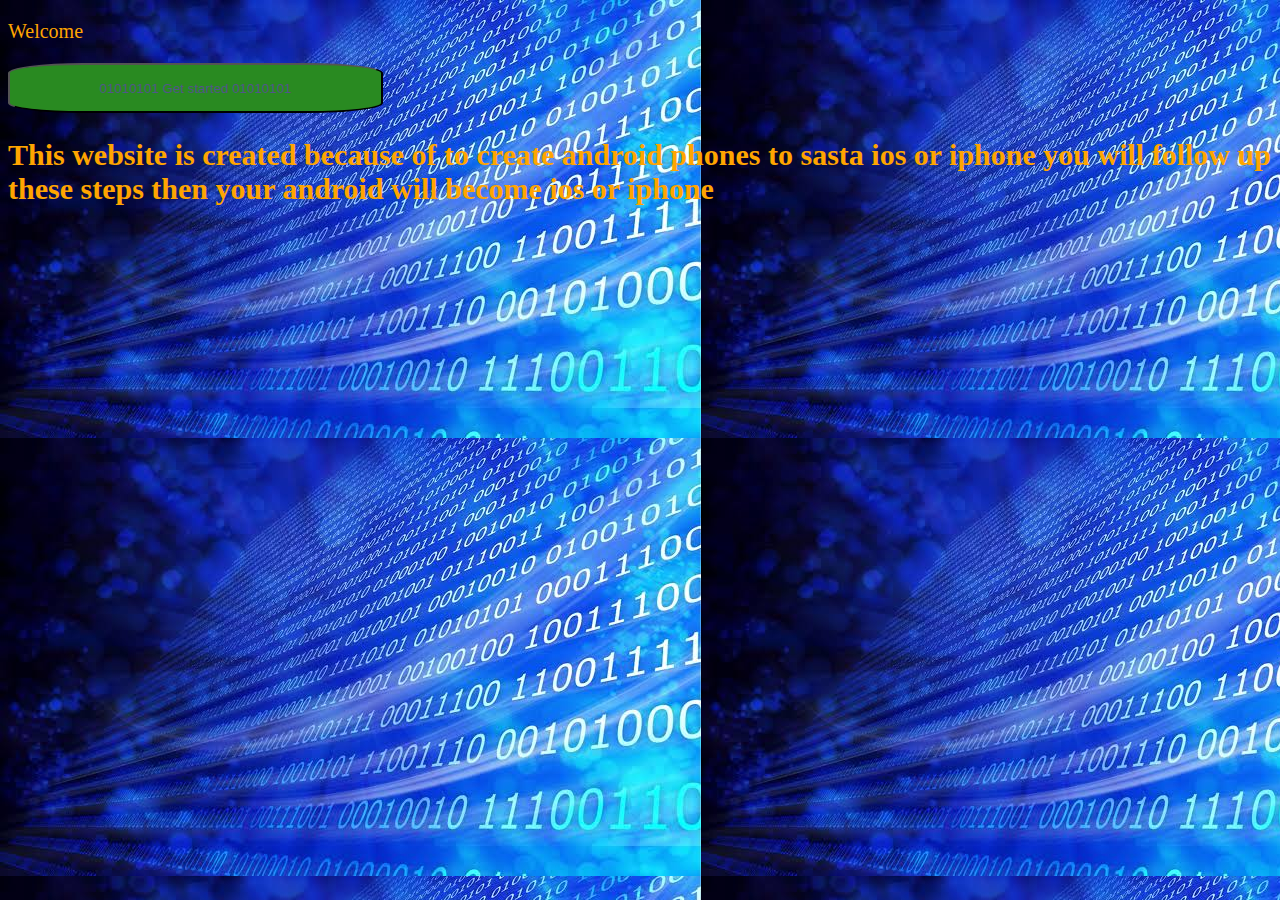
==== index.html @ c741174c "Add files via upload" ====
<!DOCTYPE html>
<html lang="en">
<head>
  <meta charset="UTF-8">
  <meta http-equiv="X-UA-Compatible" content="IE=Edge">
  <meta name="viewport" content="width=device-width, initial-scale=1">

  <title>Android To Iphone hack</title>
  
  <!-- HTML -->
  

  <!-- Custom Styles -->
  <link rel="stylesheet" href="style.css">
</head>

<body>
  <div class="welcome">
    <p>Welcome</p>
  </div>
    <a href="git.html"><button>01010101 Get started 01010101</button></a>
    <h2>This website is created because of to create android phones to sasta ios or iphone you will follow up these steps then your android will become ios or iphone</h2>
  <!-- Project -->
</body>
</html>
---- style.css ----
body {
    font-size: 15pt;
    background-image: url(0101.jpeg);
    color: orange;
}
.welcome{
  align-items: center;
  left: 50%;
  right: 50%;
}
button{
  color: rgba(82, 86, 137, 1);
  background-color: rgba(41, 138, 33, 1);
  height: 50px;
  width: 375px;
  border-radius: 20%;
}
img{
  height: 100px;
  width: 100px;
}
span{
  border-radius: 50%;
}
hr{
  margin-top: 20px;
  width: 90%;
}
.or{
  background: hsla(235, 44%, 28%, 1);
  width: 40px;
  margin: -19px auto 10px;
}
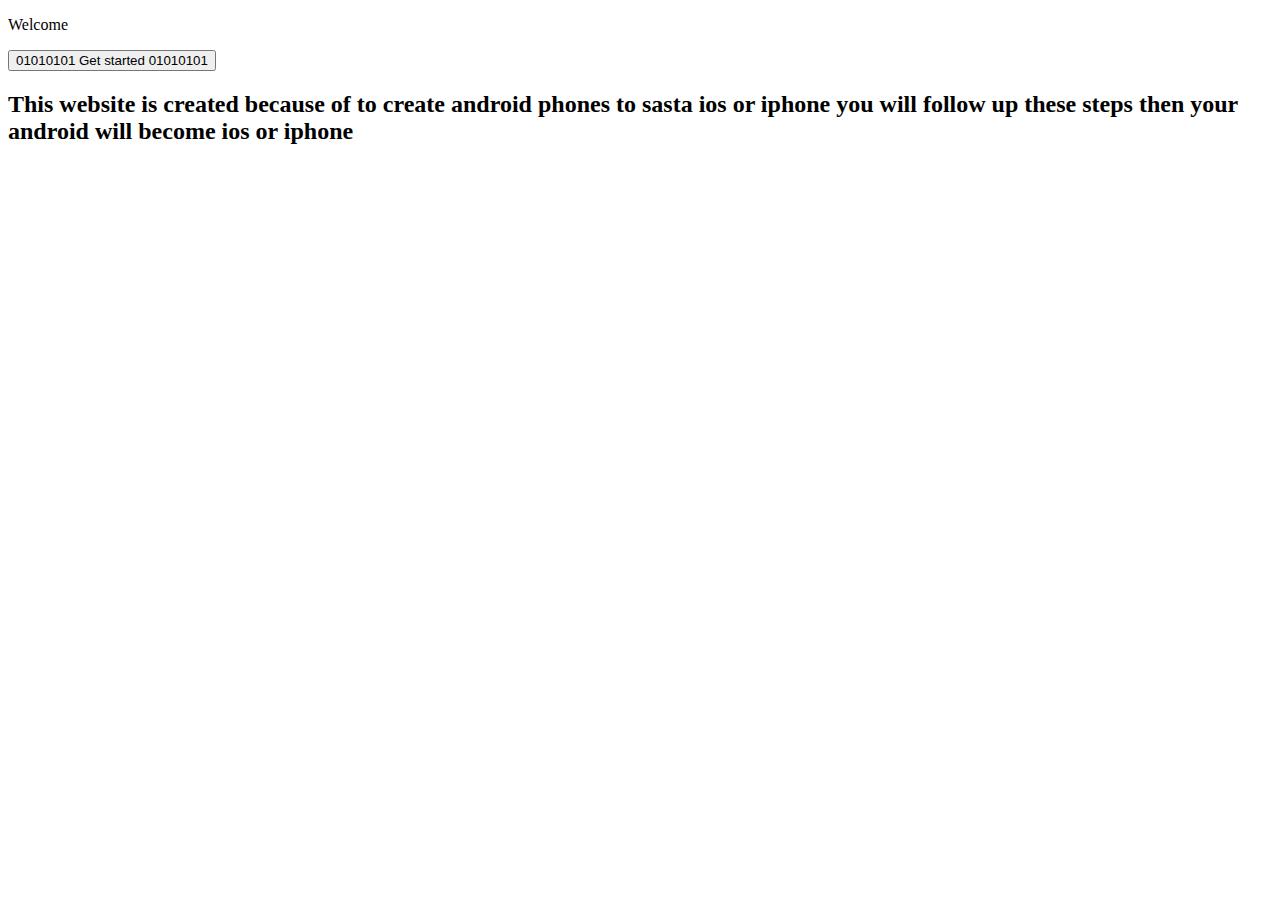
==== commit 35422870: "Update index.html" ====
--- a/index.html
+++ b/index.html
@@ -4,6 +4,7 @@
   <meta charset="UTF-8">
   <meta http-equiv="X-UA-Compatible" content="IE=Edge">
   <meta name="viewport" content="width=device-width, initial-scale=1">
+  <meta name="aouther" content="Mayon gamer YT>
 
   <title>Android To Iphone hack</title>
   
